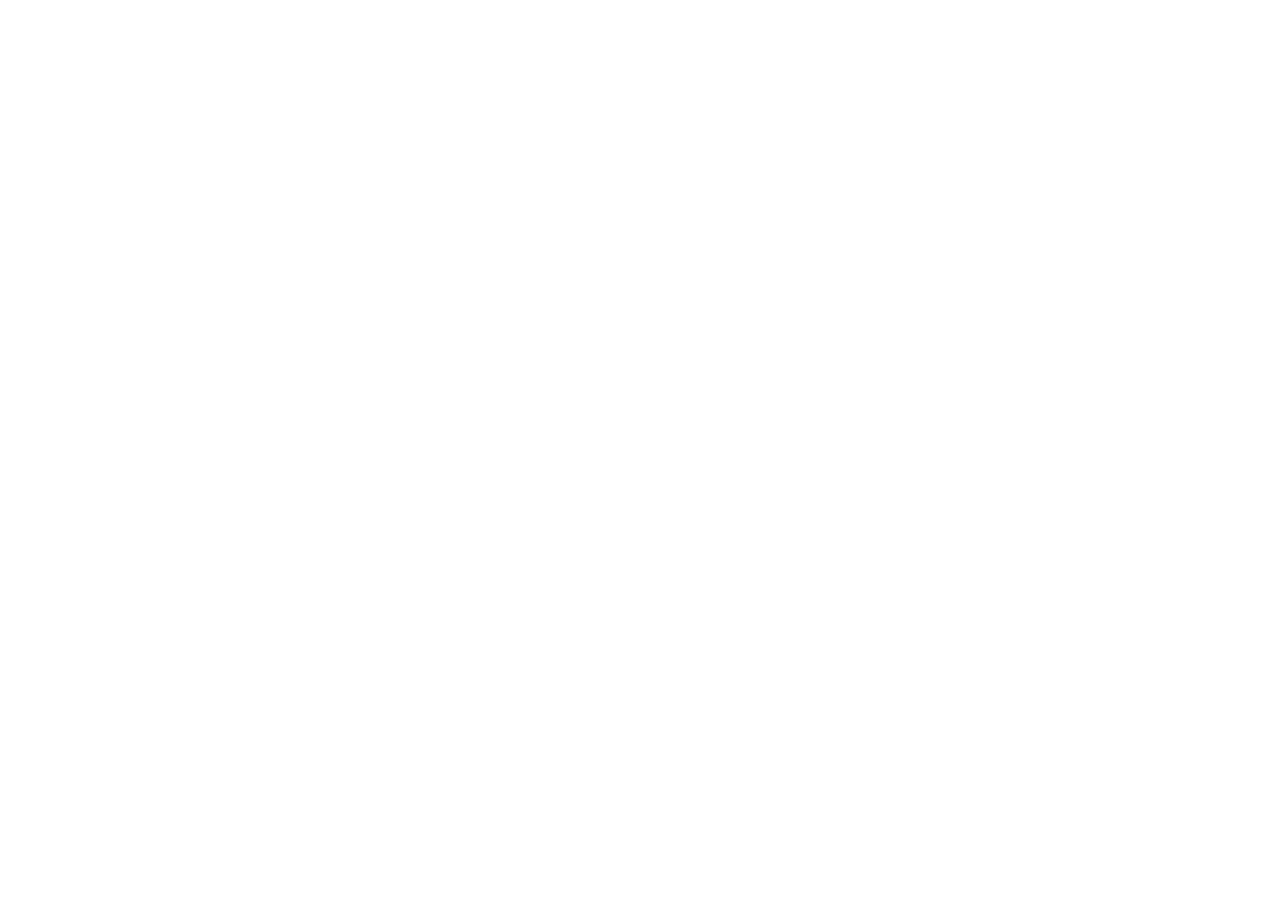
==== index.html @ eb3c98d3 "first commit: Setup Basic Game Structure" ====
<!DOCTYPE html>
<html lang="en">
<head>
    <meta charset="UTF-8">
    <meta http-equiv="X-UA-Compatible" content="IE=edge">
    <meta name="viewport" content="width=device-width, initial-scale=1.0">
    <title>Dog Game</title>

    <link rel="stylesheet" href="./css/style.css">
    <script src="./js/main.js" defer></script>
</head>
<body>
    <div id="canvas">
        
    </div>
</body>
</html>
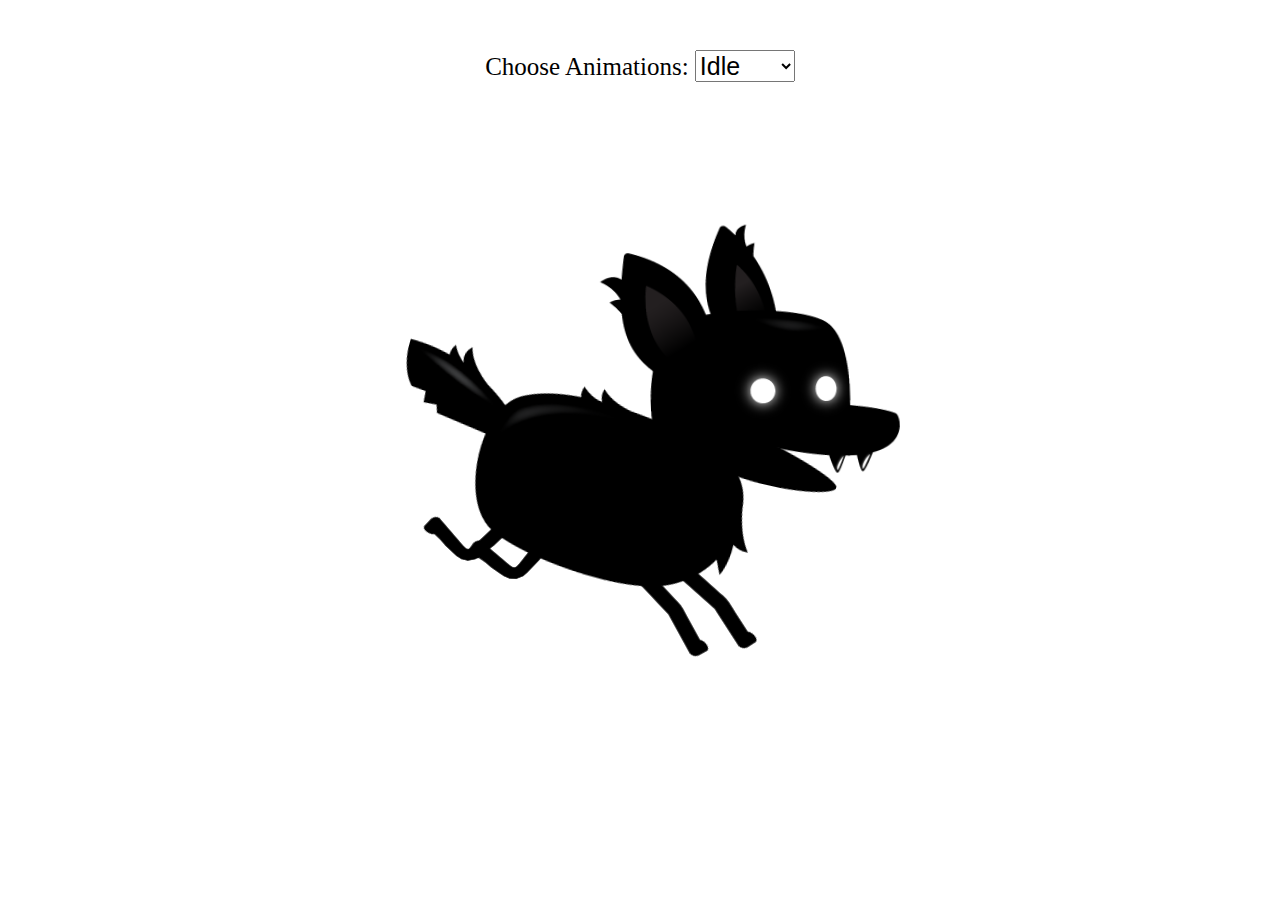
==== commit 94c1d20d: "animation setup done" ====
--- a/index.html
+++ b/index.html
@@ -5,13 +5,25 @@
     <meta http-equiv="X-UA-Compatible" content="IE=edge">
     <meta name="viewport" content="width=device-width, initial-scale=1.0">
     <title>Dog Game</title>
-
     <link rel="stylesheet" href="./css/style.css">
-    <script src="./js/main.js" defer></script>
 </head>
 <body>
-    <div id="canvas">
-        
+    <canvas id="canvas"></canvas>
+    <div class="controls">
+        <label for="animations">Choose Animations:</label>
+        <select name="animations" id="animations">
+            <option value="idle">Idle</option>
+            <option value="jump">Jump</option>
+            <option value="fall">Fall</option>
+            <option value="run">Run</option>
+            <option value="dizzy">Dizzy</option>
+            <option value="sit">Sit</option>
+            <option value="roll">Roll</option>
+            <option value="bite">Bite</option>
+            <option value="ko">KO</option>
+            <option value="gethit">Get Hit</option>
+        </select>
     </div>
+    <script src="./js/main.js" ></script>
 </body>
 </html>--- a/css/style.css
+++ b/css/style.css
@@ -0,0 +1,20 @@
+#canvas {
+    position: absolute;
+    top: 50%;
+    left: 50%;
+    transform: translate(-50%, -50%);
+    height: 600px;
+    width: 600px;
+}
+
+.controls {
+    position: absolute;
+    z-index: 10;
+    top: 50px;
+    left: 50%;
+    transform: translateX(-50%);
+}
+
+.controls, select, option {
+    font-size: 25px;
+}